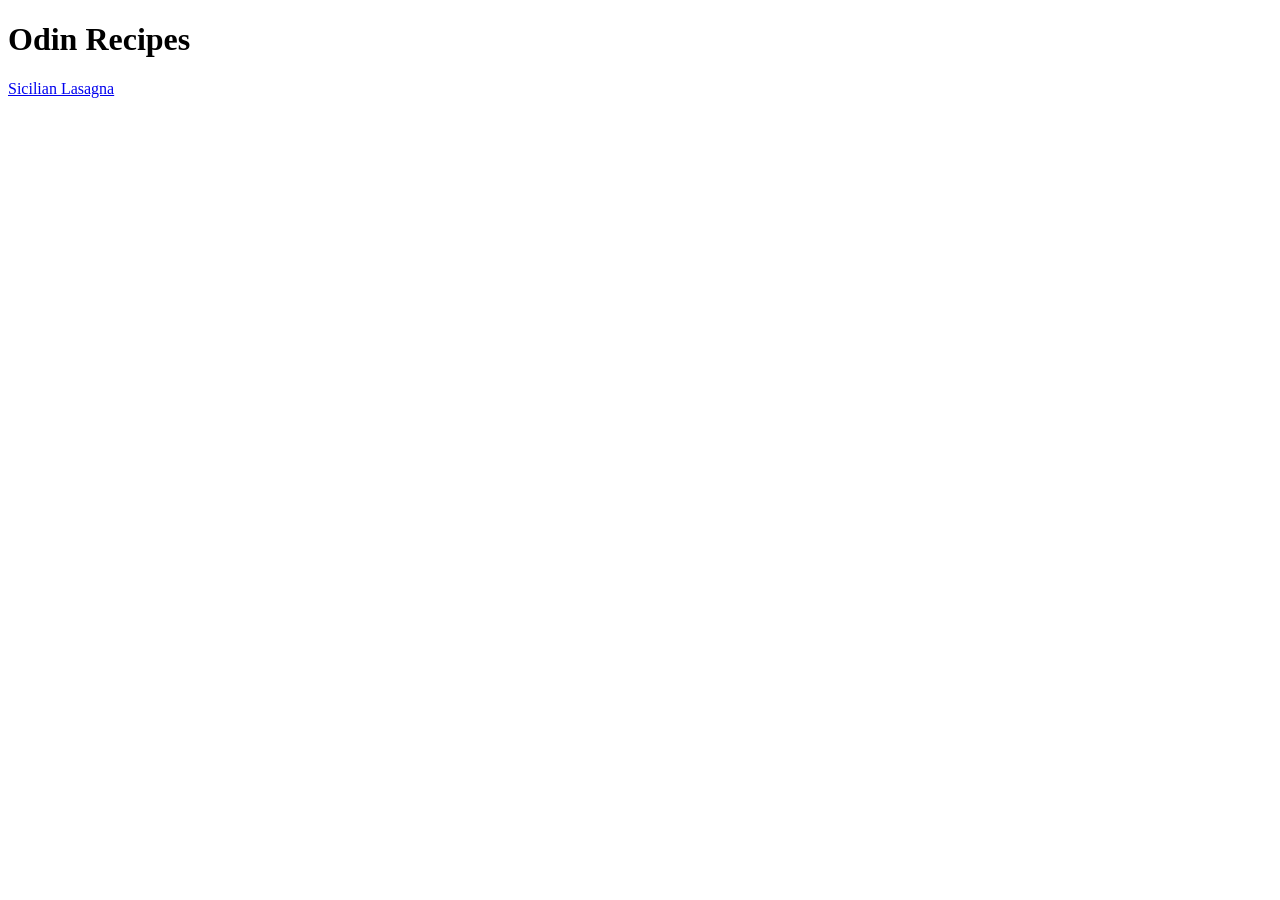
==== index.html @ 4be8ed24 "Add homepage and first recipe with page structure, text content and navigation" ====
<!DOCTYPE html>
<html lang="en">
    <head>
        <meta charset="UTF-8">
        <title>Homepage | Odin Recipes</title>
    </head>
    <body>
        <h1>Odin Recipes</h1>
        <a href="recipes/lasagna.html">Sicilian Lasagna</a>
    </body>
</html>
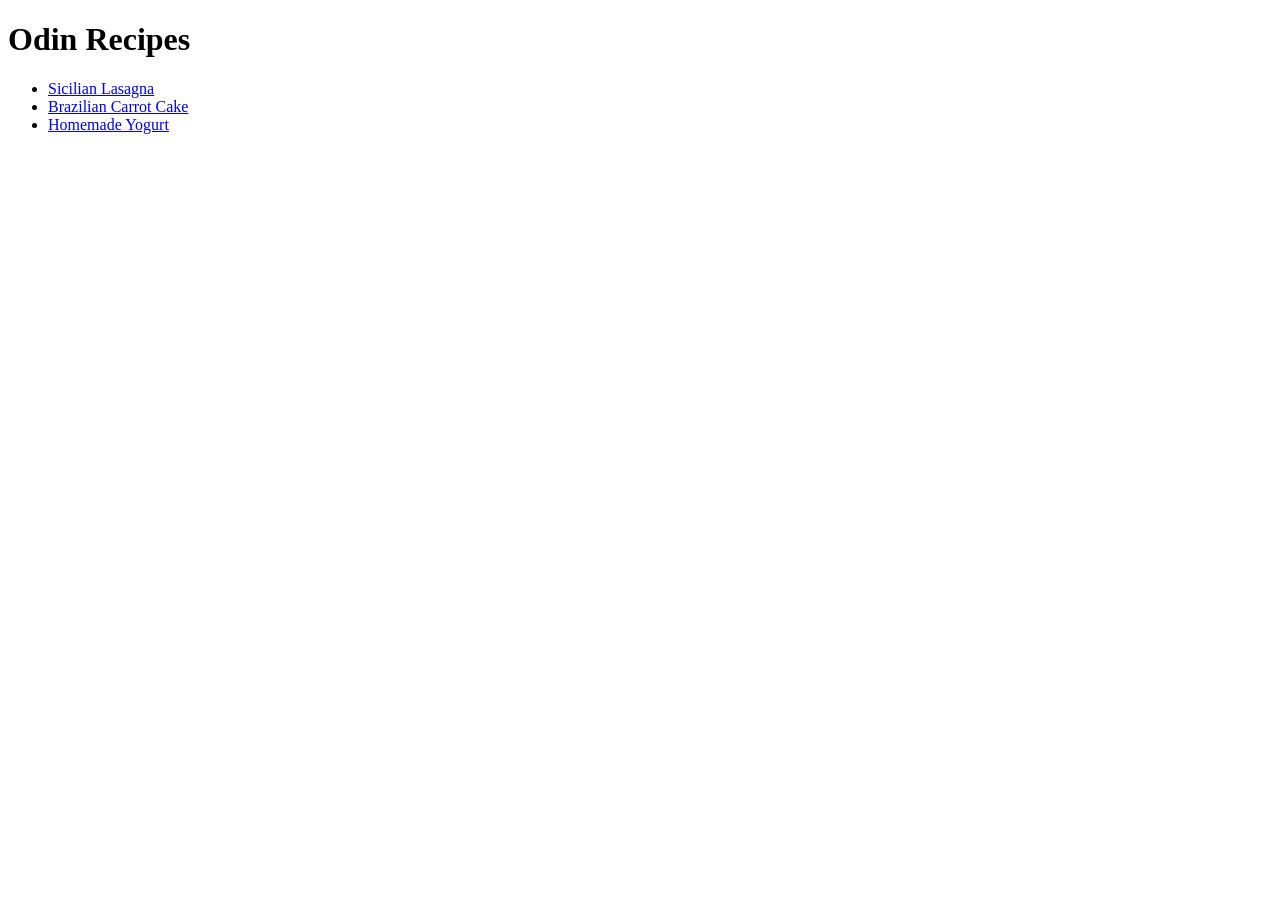
==== commit 82bb9920: "Standardize file names and add navigation needed to access recipes from homepage" ====
--- a/index.html
+++ b/index.html
@@ -6,6 +6,11 @@
     </head>
     <body>
         <h1>Odin Recipes</h1>
-        <a href="recipes/lasagna.html">Sicilian Lasagna</a>
+        <ul>
+            <li><a href="recipes/lasagna.html">Sicilian Lasagna</a></li>
+            <li><a href="recipes/carrot_cake.html">Brazilian Carrot Cake</a></li>
+            <li><a href="recipes/yogurt.html">Homemade Yogurt</a></li>
+        </ul>
+        
     </body>
 </html>
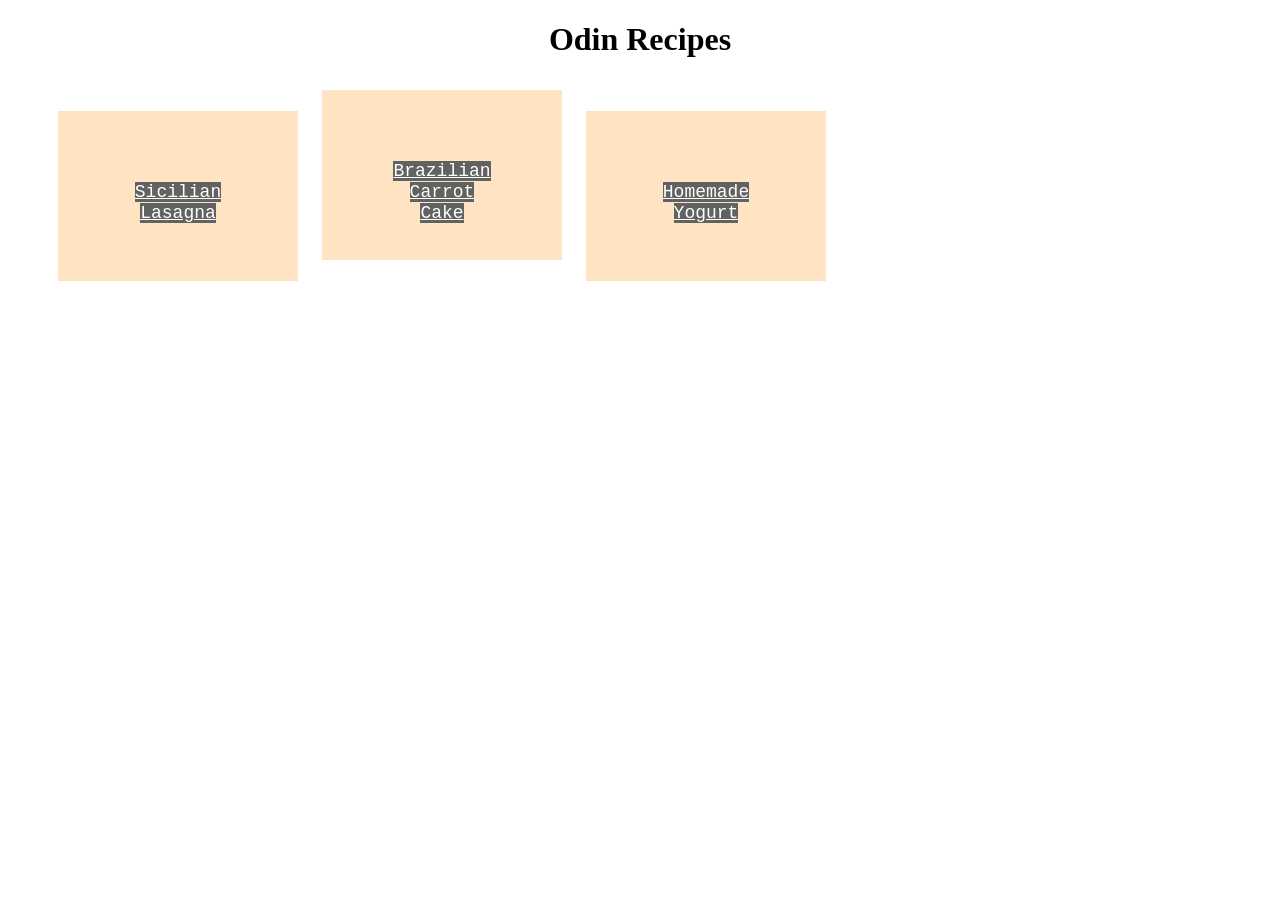
==== commit a09dbe52: "Add block and inline styles" ====
--- a/index.html
+++ b/index.html
@@ -2,15 +2,19 @@
 <html lang="en">
     <head>
         <meta charset="UTF-8">
+        <link rel="stylesheet" href="styles.css">
         <title>Homepage | Odin Recipes</title>
     </head>
     <body>
-        <h1>Odin Recipes</h1>
-        <ul>
-            <li><a href="recipes/lasagna.html">Sicilian Lasagna</a></li>
-            <li><a href="recipes/carrot_cake.html">Brazilian Carrot Cake</a></li>
-            <li><a href="recipes/yogurt.html">Homemade Yogurt</a></li>
-        </ul>
-        
+        <div class="home-banner">
+            <h1>Odin Recipes</h1>
+        </div>
+        <div>
+            <ul>
+                <li class="recipe-nav"><a href="recipes/lasagna.html">Sicilian Lasagna</a></li>
+                <li class="recipe-nav"><a href="recipes/carrot_cake.html">Brazilian Carrot Cake</a></li>
+                <li class="recipe-nav"><a href="recipes/yogurt.html">Homemade Yogurt</a></li>
+            </ul>
+        </div>
     </body>
 </html>
--- a/styles.css
+++ b/styles.css
@@ -0,0 +1,50 @@
+* {
+    font-family: Garamond, Georgia, serif;
+}
+
+h1 {
+    font-family: Garamond, Georgia, serif;
+    font-size: xx-large;
+    font-weight: 800;
+    text-align: center;
+}
+
+h2 {
+    font-family: Garamond, Georgia, serif;
+    font-size: larger;
+    font-weight: 600;
+    padding: 20px 0 5px 0;
+}
+
+h3 {
+    font-family: Garamond, Georgia, serif;
+    font-size: large;
+    font-weight: 400;
+}
+
+.recipe-nav {
+    font-size: large;
+    display: inline-block;
+    text-align: center;
+    box-sizing: content-box;
+    height: 100px;
+    width: 100px;
+    padding: 70px 70px 0px 70px;
+    margin: 10px;
+    background-color: bisque;
+}
+
+a {
+    font-weight: 400;
+    color: white;
+    background-color: rgb(98, 98, 98);
+    font-family: "Courier New", monospace;
+}
+
+.top-card,
+.recipe-card {
+    margin: 20px;
+    padding: 30px;
+    background-color: bisque;
+}
+
